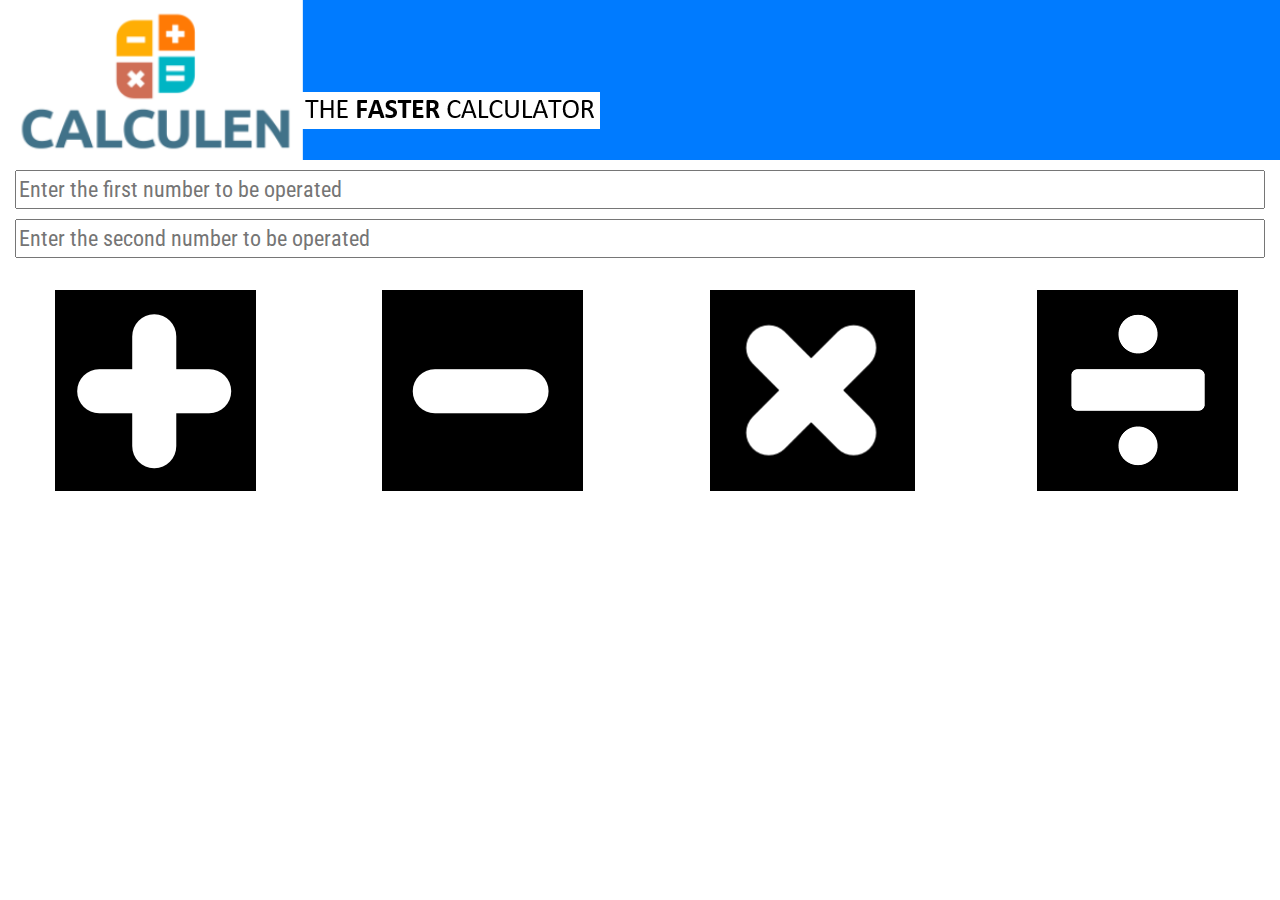
==== index.html @ 68d00b7c "Fixed bugs and removed the equal to button" ====
<!DOCTYPE html>
<html>

<head>
    <meta charset='utf-8'>
    <meta http-equiv='X-UA-Compatible' content='IE=edge'>
    <title>CALCULEN</title>
    <meta name='viewport' content='width=device-width, initial-scale=1'>
    <link rel='stylesheet' type='text/css' media='screen' href='calculator.css'>
    <link rel="apple-touch-icon" sizes="180x180" href="https://samcodee.github.io/infopedia/apple-touch-icon.png">
    <link rel="icon" type="image/png" sizes="32x32" href="https://samcodee.github.io/infopedia/favicon-32x32.png">
    <link rel="icon" type="image/png" sizes="16x16" href="https://samcodee.github.io/infopedia/favicon-16x16.png">
    <link rel="manifest" href="https://samcodee.github.io/infopedia/site.webmanifest">
    <link rel="icon" type="image/ico" sizes="16x16" href="https://samcodee.github.io/infopedia/favicon.ico">
    <link rel="stylesheet" href="https://stackpath.bootstrapcdn.com/bootstrap/4.4.1/css/bootstrap.min.css"
    integrity="sha384-Vkoo8x4CGsO3+Hhxv8T/Q5PaXtkKtu6ug5TOeNV6gBiFeWPGFN9MuhOf23Q9Ifjh" crossorigin="anonymous">
    <script src="https://code.jquery.com/jquery-3.4.1.slim.min.js"
    integrity="sha384-J6qa4849blE2+poT4WnyKhv5vZF5SrPo0iEjwBvKU7imGFAV0wwj1yYfoRSJoZ+n"
    crossorigin="anonymous"></script>
    <script src="https://cdn.jsdelivr.net/npm/popper.js@1.16.0/dist/umd/popper.min.js"
    integrity="sha384-Q6E9RHvbIyZFJoft+2mJbHaEWldlvI9IOYy5n3zV9zzTtmI3UksdQRVvoxMfooAo"
    crossorigin="anonymous"></script>
    <script src="https://stackpath.bootstrapcdn.com/bootstrap/4.4.1/js/bootstrap.min.js"
    integrity="sha384-wfSDF2E50Y2D1uUdj0O3uMBJnjuUD4Ih7YwaYd1iqfktj0Uod8GCExl3Og8ifwB6"
    crossorigin="anonymous"></script>
    <link
    href="https://fonts.googleapis.com/css2?family=Roboto+Condensed:ital,wght@0,300;0,400;0,700;1,300;1,400;1,700&display=swap"
    rel="stylesheet">
</head>

<body>
    <div class="container-fluid bg-primary">
        <div class="row">
            <div class="col-2">
                <img src="logo.png" alt="logo of calculen">
            </div>
            <div class="col-10">
                <img src="Untitled.png" alt="the faster calculator" style="padding-left: 70px; padding-top: 60px;"
                    class="d-none d-md-block">
                </div>
            </div>
        </div>
        <div id="input-place">
            <div class="container-fluid" style="padding-top: 10px;">
                <input type="text" name="fnumber" id="fno" placeholder="Enter the first number to be operated"
                style="width: 100%;" maxlength="15">
            </div>
            <div class="container-fluid" style="padding-top: 10px;">
                <input type="text" name="snumber" id="sno" placeholder="Enter the second number to be operated"
                style="width: 100%;" maxlength="15">
            </div>
            <div class="container-fluid" style="padding-top: 10px;">
                <p id="final"></p>
            </div>
        </div>
    <div class="col-centered">
        <div class="row">
            <div class="col-2">
                <a onclick="addition()"><img src="plus.png" alt="plus" style="cursor: pointer;"></a>
            </div>
            <div class="col-2">
                <a onclick="subtract()"><img src="minus.png" alt="minus" style="cursor: pointer;"></a>
            </div>
            <div class="col-2">
                <a onclick="mult()"><img src="multiplication.png" alt="multiplication" style="cursor: pointer;" height="201px"></a>
            </div>
            <div class="col-2">
                <a onclick="divi()"><img src="division.png" alt="division" style="cursor: pointer;"></a>
            </div>
        </div>
        
    </body>
    <script src='calculator.js'></script>
    
    </html>
---- calculator.css ----
*{
    font-family: 'Roboto Condensed', sans-serif;
    font-size: 22px;
}
#main{
    text-align: center;
}
.col-2{
    background-color: white;
    margin-right: auto;
    margin-left: auto;

}.col-2:hover{
    transform: scale(1.07);
}
.row{
    align-items: center;
}
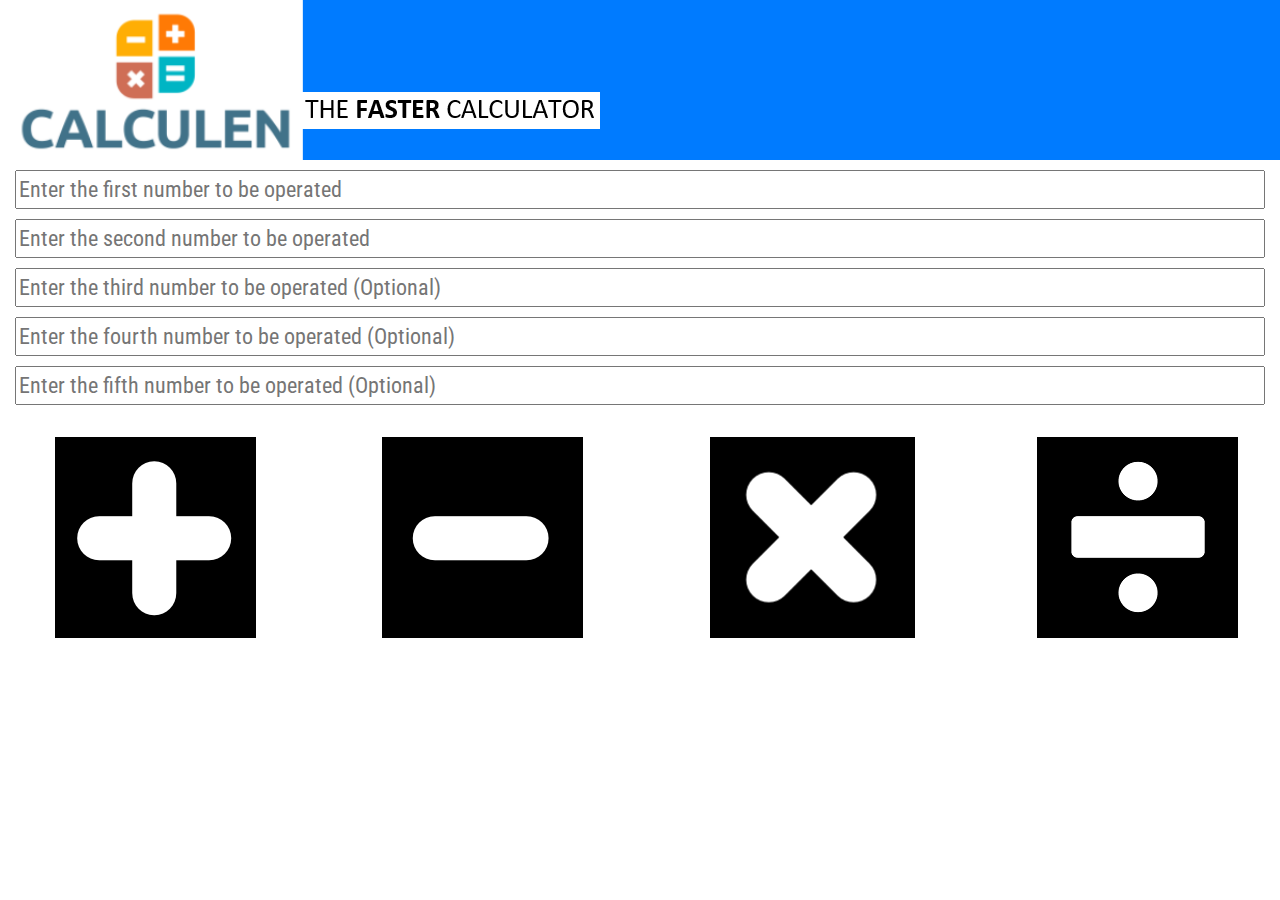
==== commit 754cc577: "shortened the code" ====
--- a/index.html
+++ b/index.html
@@ -4,72 +4,89 @@
 <head>
     <meta charset='utf-8'>
     <meta http-equiv='X-UA-Compatible' content='IE=edge'>
-    <title>CALCULEN</title>
+    <title>Infinity Calculator</title>
     <meta name='viewport' content='width=device-width, initial-scale=1'>
-    <link rel='stylesheet' type='text/css' media='screen' href='calculator.css'>
-    <link rel="apple-touch-icon" sizes="180x180" href="https://samcodee.github.io/infopedia/apple-touch-icon.png">
-    <link rel="icon" type="image/png" sizes="32x32" href="https://samcodee.github.io/infopedia/favicon-32x32.png">
-    <link rel="icon" type="image/png" sizes="16x16" href="https://samcodee.github.io/infopedia/favicon-16x16.png">
-    <link rel="manifest" href="https://samcodee.github.io/infopedia/site.webmanifest">
-    <link rel="icon" type="image/ico" sizes="16x16" href="https://samcodee.github.io/infopedia/favicon.ico">
+    <link rel='stylesheet' type='text/css' media='screen' href='css/calculator.css'>
+    <link rel="apple-touch-icon" sizes="180x180" href="favicons/icons(favicons)/apple-touch-icon.png">
+    <link rel="icon" type="image/png" sizes="32x32" href="favicons/icons(favicons)/favicon-32x32.png">
+    <link rel="icon" type="image/png" sizes="16x16" href="favicons/icons(favicons)/favicon-16x16.png">
+    <link rel="manifest" href="favicons/icons(favicons)/site.webmanifest">
+    <!-- <link rel="apple-touch-icon" sizes="180x180" href="favicons/icons(favicons)-2/apple-touch-icon.png">
+    <link rel="icon" type="image/png" sizes="32x32" href="favicons/icons(favicons)-2/favicon-32x32.png">
+    <link rel="icon" type="image/png" sizes="16x16" href="favicons/icons(favicons)-2/favicon-16x16.png">
+    <link rel="manifest" href="favicons/icons(favicons)-2/site.webmanifest"> -->
     <link rel="stylesheet" href="https://stackpath.bootstrapcdn.com/bootstrap/4.4.1/css/bootstrap.min.css"
-    integrity="sha384-Vkoo8x4CGsO3+Hhxv8T/Q5PaXtkKtu6ug5TOeNV6gBiFeWPGFN9MuhOf23Q9Ifjh" crossorigin="anonymous">
+        integrity="sha384-Vkoo8x4CGsO3+Hhxv8T/Q5PaXtkKtu6ug5TOeNV6gBiFeWPGFN9MuhOf23Q9Ifjh" crossorigin="anonymous">
     <script src="https://code.jquery.com/jquery-3.4.1.slim.min.js"
-    integrity="sha384-J6qa4849blE2+poT4WnyKhv5vZF5SrPo0iEjwBvKU7imGFAV0wwj1yYfoRSJoZ+n"
-    crossorigin="anonymous"></script>
+        integrity="sha384-J6qa4849blE2+poT4WnyKhv5vZF5SrPo0iEjwBvKU7imGFAV0wwj1yYfoRSJoZ+n"
+        crossorigin="anonymous"></script>
     <script src="https://cdn.jsdelivr.net/npm/popper.js@1.16.0/dist/umd/popper.min.js"
-    integrity="sha384-Q6E9RHvbIyZFJoft+2mJbHaEWldlvI9IOYy5n3zV9zzTtmI3UksdQRVvoxMfooAo"
-    crossorigin="anonymous"></script>
+        integrity="sha384-Q6E9RHvbIyZFJoft+2mJbHaEWldlvI9IOYy5n3zV9zzTtmI3UksdQRVvoxMfooAo"
+        crossorigin="anonymous"></script>
     <script src="https://stackpath.bootstrapcdn.com/bootstrap/4.4.1/js/bootstrap.min.js"
-    integrity="sha384-wfSDF2E50Y2D1uUdj0O3uMBJnjuUD4Ih7YwaYd1iqfktj0Uod8GCExl3Og8ifwB6"
-    crossorigin="anonymous"></script>
+        integrity="sha384-wfSDF2E50Y2D1uUdj0O3uMBJnjuUD4Ih7YwaYd1iqfktj0Uod8GCExl3Og8ifwB6"
+        crossorigin="anonymous"></script>
     <link
-    href="https://fonts.googleapis.com/css2?family=Roboto+Condensed:ital,wght@0,300;0,400;0,700;1,300;1,400;1,700&display=swap"
-    rel="stylesheet">
+        href="https://fonts.googleapis.com/css2?family=Roboto+Condensed:ital,wght@0,300;0,400;0,700;1,300;1,400;1,700&display=swap"
+        rel="stylesheet">
 </head>
 
 <body>
     <div class="container-fluid bg-primary">
         <div class="row">
             <div class="col-2">
-                <img src="logo.png" alt="logo of calculen">
+                <img src="img/logo.png">
             </div>
             <div class="col-10">
-                <img src="Untitled.png" alt="the faster calculator" style="padding-left: 70px; padding-top: 60px;"
+                <img src="img/Untitled.png" alt="the faster calculator" style="padding-left: 70px; padding-top: 60px;"
                     class="d-none d-md-block">
-                </div>
             </div>
         </div>
-        <div id="input-place">
-            <div class="container-fluid" style="padding-top: 10px;">
-                <input type="text" name="fnumber" id="fno" placeholder="Enter the first number to be operated"
+    </div>
+    <div id="input-place">
+        <div class="container-fluid" style="padding-top: 10px;">
+            <input type="text" name="fnumber" id="one" placeholder="Enter the first number to be operated"
                 style="width: 100%;" maxlength="15">
-            </div>
-            <div class="container-fluid" style="padding-top: 10px;">
-                <input type="text" name="snumber" id="sno" placeholder="Enter the second number to be operated"
+        </div>
+        <div class="container-fluid" style="padding-top: 10px;">
+            <input type="text" name="snumber" id="two" placeholder="Enter the second number to be operated"
                 style="width: 100%;" maxlength="15">
-            </div>
-            <div class="container-fluid" style="padding-top: 10px;">
-                <p id="final"></p>
-            </div>
         </div>
+        <div class="container-fluid" style="padding-top: 10px;">
+            <input type="text" name="snumber" id="third" placeholder="Enter the third number to be operated (Optional)"
+                style="width: 100%;" maxlength="15">
+        </div>
+        <div class="container-fluid" style="padding-top: 10px;">
+            <input type="text" name="snumber" id="fourth" placeholder="Enter the fourth number to be operated (Optional)"
+                style="width: 100%;" maxlength="15">
+        </div>
+        <div class="container-fluid" style="padding-top: 10px;">
+            <input type="text" name="snumber" id="fifth" placeholder="Enter the fifth number to be operated (Optional)"
+                style="width: 100%;" maxlength="15">
+        </div>
+
+        <div class="container-fluid" style="padding-top: 10px;">
+            <p id="final"></p>
+        </div>
+    </div>
     <div class="col-centered">
         <div class="row">
             <div class="col-2">
-                <a onclick="addition()"><img src="plus.png" alt="plus" style="cursor: pointer;"></a>
+                <a onclick="assignoperator('+');"><img src="img/plus.png" alt="plus" style="cursor: pointer;"></a>
             </div>
             <div class="col-2">
-                <a onclick="subtract()"><img src="minus.png" alt="minus" style="cursor: pointer;"></a>
+                <a onclick="assignoperator('-');"><img src="img/minus.png" alt="minus" style="cursor: pointer;"></a>
             </div>
             <div class="col-2">
-                <a onclick="mult()"><img src="multiplication.png" alt="multiplication" style="cursor: pointer;" height="201px"></a>
+                <a onclick="assignoperator('*');"><img src="img/multiplication.png" alt="multiplication"
+                        style="cursor: pointer;" height="201px"></a>
             </div>
             <div class="col-2">
-                <a onclick="divi()"><img src="division.png" alt="division" style="cursor: pointer;"></a>
+                <a onclick="assignoperator('/');"><img src="img/division.png" alt="division" style="cursor: pointer;"></a>
             </div>
         </div>
-        
-    </body>
-    <script src='calculator.js'></script>
-    
-    </html>
+
+</body>
+<script src='js/calculator.js'></script>
+
+</html>--- a/css/calculator.css
+++ b/css/calculator.css
@@ -0,0 +1,18 @@
+*{
+    font-family: 'Roboto Condensed', sans-serif;
+    font-size: 22px;
+}
+#main{
+    text-align: center;
+}
+.col-2{
+    background-color: white;
+    margin-right: auto;
+    margin-left: auto;
+
+}.col-2:hover{
+    transform: scale(1.07);
+}
+.row{
+    align-items: center;
+}
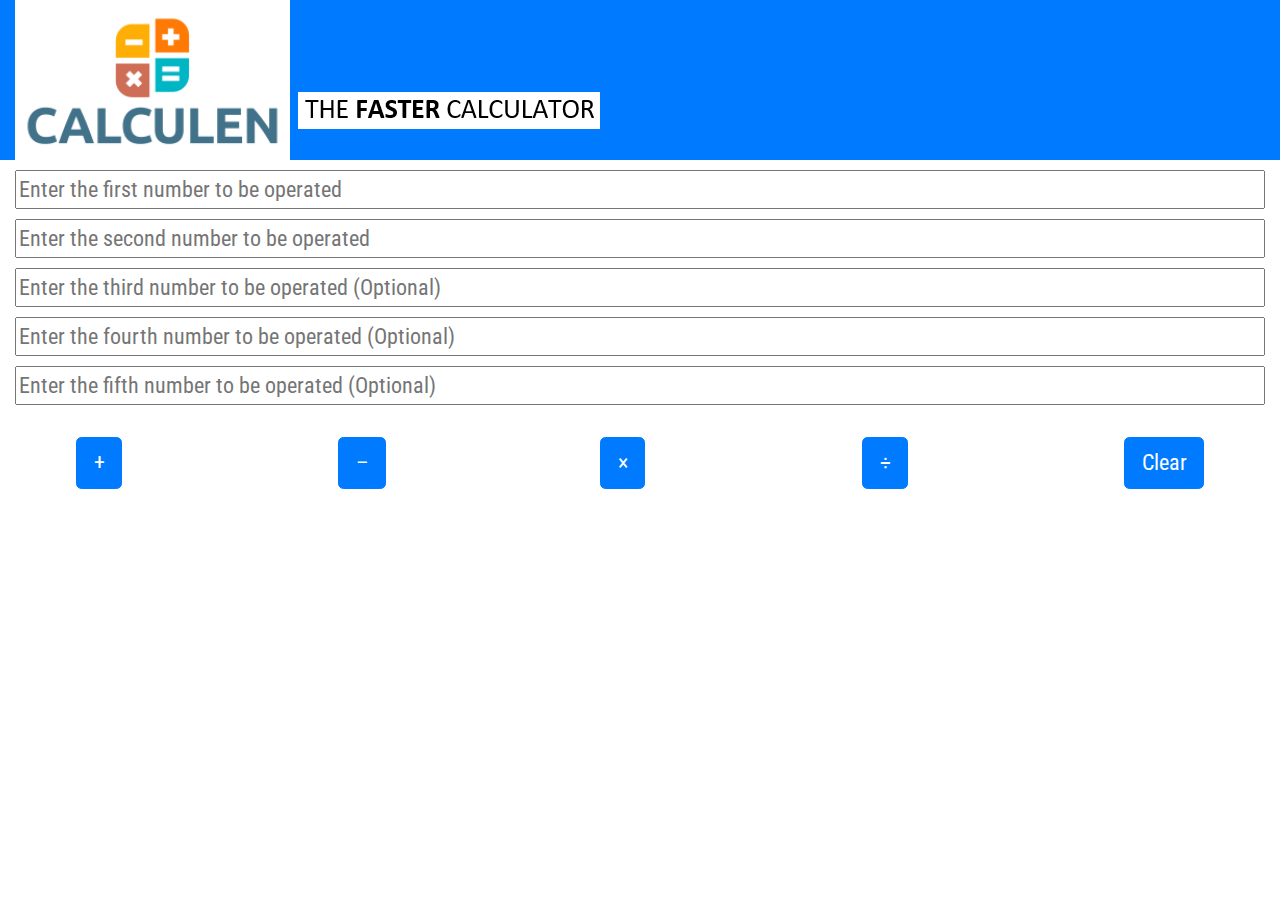
==== commit 70eda077: "Shortened the code, added form validation and enhanced the UI" ====
--- a/index.html
+++ b/index.html
@@ -57,8 +57,8 @@
                 style="width: 100%;" maxlength="15">
         </div>
         <div class="container-fluid" style="padding-top: 10px;">
-            <input type="text" name="snumber" id="fourth" placeholder="Enter the fourth number to be operated (Optional)"
-                style="width: 100%;" maxlength="15">
+            <input type="text" name="snumber" id="fourth"
+                placeholder="Enter the fourth number to be operated (Optional)" style="width: 100%;" maxlength="15">
         </div>
         <div class="container-fluid" style="padding-top: 10px;">
             <input type="text" name="snumber" id="fifth" placeholder="Enter the fifth number to be operated (Optional)"
@@ -69,20 +69,22 @@
             <p id="final"></p>
         </div>
     </div>
-    <div class="col-centered">
+    <div class="col-centered text-white">
         <div class="row">
-            <div class="col-2">
-                <a onclick="assignoperator('+');"><img src="img/plus.png" alt="plus" style="cursor: pointer;"></a>
+            <div class="col-1">
+                <a onclick="assignoperator('+');" class="btn btn-primary">+</a>
             </div>
-            <div class="col-2">
-                <a onclick="assignoperator('-');"><img src="img/minus.png" alt="minus" style="cursor: pointer;"></a>
+            <div class="col-1">
+                <a onclick="assignoperator('-');" class="btn btn-primary">–</a>
             </div>
-            <div class="col-2">
-                <a onclick="assignoperator('*');"><img src="img/multiplication.png" alt="multiplication"
-                        style="cursor: pointer;" height="201px"></a>
+            <div class="col-1">
+                <a onclick="assignoperator('*');" class="btn btn-primary">×</a>
             </div>
-            <div class="col-2">
-                <a onclick="assignoperator('/');"><img src="img/division.png" alt="division" style="cursor: pointer;"></a>
+            <div class="col-1">
+                <a onclick="assignoperator('/');" class="btn btn-primary">÷</a>
+            </div>
+            <div class="col-1">
+                <a onclick="clearfields();" class="btn btn-primary">Clear</a>
             </div>
         </div>
 
--- a/css/calculator.css
+++ b/css/calculator.css
@@ -5,13 +5,10 @@
 #main{
     text-align: center;
 }
-.col-2{
-    background-color: white;
+.col-1{
     margin-right: auto;
     margin-left: auto;
 
-}.col-2:hover{
-    transform: scale(1.07);
 }
 .row{
     align-items: center;
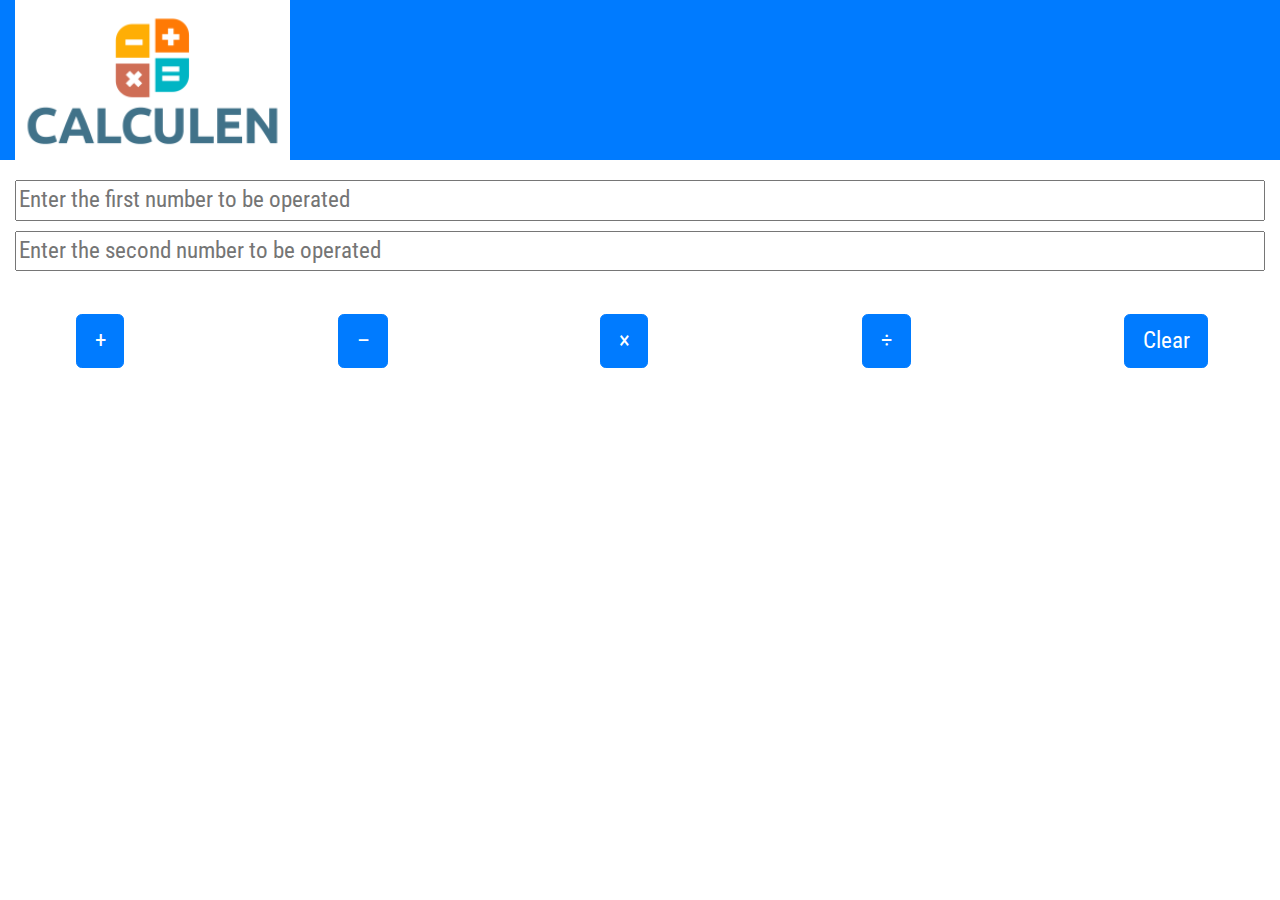
==== commit 8b37e7c0: "Fixed multiplication bug" ====
--- a/index.html
+++ b/index.html
@@ -4,6 +4,7 @@
 <head>
     <meta charset='utf-8'>
     <meta http-equiv='X-UA-Compatible' content='IE=edge'>
+    <meta name="viewport" content="width=device-width, initial-scale=1, shrink-to-fit=no">
     <title>Infinity Calculator</title>
     <meta name='viewport' content='width=device-width, initial-scale=1'>
     <link rel='stylesheet' type='text/css' media='screen' href='css/calculator.css'>
@@ -23,71 +24,86 @@
     <script src="https://cdn.jsdelivr.net/npm/popper.js@1.16.0/dist/umd/popper.min.js"
         integrity="sha384-Q6E9RHvbIyZFJoft+2mJbHaEWldlvI9IOYy5n3zV9zzTtmI3UksdQRVvoxMfooAo"
         crossorigin="anonymous"></script>
-    <script src="https://stackpath.bootstrapcdn.com/bootstrap/4.4.1/js/bootstrap.min.js"
+        <script src="https://stackpath.bootstrapcdn.com/bootstrap/4.4.1/js/bootstrap.min.js"
         integrity="sha384-wfSDF2E50Y2D1uUdj0O3uMBJnjuUD4Ih7YwaYd1iqfktj0Uod8GCExl3Og8ifwB6"
         crossorigin="anonymous"></script>
     <link
-        href="https://fonts.googleapis.com/css2?family=Roboto+Condensed:ital,wght@0,300;0,400;0,700;1,300;1,400;1,700&display=swap"
-        rel="stylesheet">
+    href="https://fonts.googleapis.com/css2?family=Roboto+Condensed:ital,wght@0,300;0,400;0,700;1,300;1,400;1,700&display=swap"
+    rel="stylesheet">
 </head>
 
-<body>
+<body style="overflow: hidden;" onkeydown="uniKeyCode(event);">
     <div class="container-fluid bg-primary">
         <div class="row">
             <div class="col-2">
                 <img src="img/logo.png">
             </div>
-            <div class="col-10">
-                <img src="img/Untitled.png" alt="the faster calculator" style="padding-left: 70px; padding-top: 60px;"
-                    class="d-none d-md-block">
-            </div>
         </div>
     </div>
     <div id="input-place">
+        <!--  -->
+        <div class="row">
+            <div class="col-9 container-fluid" style="padding-top: 10px; margin-left:16px;">
+                <input type="text" id="search"
+                placeholder="Search for cheats... Search &#34;cheatslist&#34; for the list of cheats...."
+                style="width: 100%;" maxlength="15">
+            </div>
+            <div class="col-2 text-white" id="searchbtn" style="padding-top: 10px;">
+                <a onclick="showsearch();" class="btn btn-primary">Search</a>
+            </div>
+        </div>
+        <!-- -->
         <div class="container-fluid" style="padding-top: 10px;">
-            <input type="text" name="fnumber" id="one" placeholder="Enter the first number to be operated"
-                style="width: 100%;" maxlength="15">
+            <input type="text" id="one"
+            placeholder="Enter the first number to be operated"
+            style="width: 100%;" maxlength="15">
         </div>
         <div class="container-fluid" style="padding-top: 10px;">
-            <input type="text" name="snumber" id="two" placeholder="Enter the second number to be operated"
-                style="width: 100%;" maxlength="15">
+            <input type="text" id="two" placeholder="Enter the second number to be operated" style="width: 100%;"
+            maxlength="15">
+        </div>
+        <!-- <div class="container-fluid" style="padding-top: 10px;">
+            <input type="text" id="third"
+            placeholder="Enter the third number to be operated (Optional) Note: Do not fill this field for division"
+            style="width: 100%;" maxlength="15">
         </div>
         <div class="container-fluid" style="padding-top: 10px;">
-            <input type="text" name="snumber" id="third" placeholder="Enter the third number to be operated (Optional)"
-                style="width: 100%;" maxlength="15">
+            <input type="text" id="fourth"
+            placeholder="Enter the fourth number to be operated (Optional) Note: Do not fill this field for division"
+            style="width: 100%;" maxlength="15">
         </div>
         <div class="container-fluid" style="padding-top: 10px;">
-            <input type="text" name="snumber" id="fourth"
-                placeholder="Enter the fourth number to be operated (Optional)" style="width: 100%;" maxlength="15">
-        </div>
-        <div class="container-fluid" style="padding-top: 10px;">
-            <input type="text" name="snumber" id="fifth" placeholder="Enter the fifth number to be operated (Optional)"
-                style="width: 100%;" maxlength="15">
-        </div>
+            <input type="text" id="fifth"
+            placeholder="Enter the fifth number to be operated (Optional) Note: Do not fill this field for division"
+            style="width: 100%;" maxlength="15">
+        </div> -->
 
         <div class="container-fluid" style="padding-top: 10px;">
             <p id="final"></p>
         </div>
-    </div>
-    <div class="col-centered text-white">
-        <div class="row">
-            <div class="col-1">
-                <a onclick="assignoperator('+');" class="btn btn-primary">+</a>
+        </div>
+        <div class="col-centered text-white">
+            <div class="row">
+                <div class="col-1" style="padding-top: 10px;">
+                    <a onclick="assignoperator('+');" class="btn btn-primary">+</a>
+                </div>
+                <div class="col-1" style="padding-top: 10px;">
+                    <a onclick="assignoperator('-');" class="btn btn-primary">–</a>
+                </div>
+                <div class="col-1" style="padding-top: 10px;">
+                    <a onclick="assignoperator('*');" class="btn btn-primary">×</a>
+                </div>
+                <div class="col-1" style="padding-top: 10px;">
+                    <a onclick="assignoperator('/');" class="btn btn-primary">÷</a>
+                </div>
+                <div class="col-1" style="padding-top: 10px;">
+                    <a onclick="clearfields();" class="btn btn-primary">Clear</a>
+                </div>
+                <!-- <div class="col-2" style="padding-top: 10px;">
+                    <a onclick="showsearch();" class="btn btn-primary">Toggle Cheats</a>
+                </div> -->
             </div>
-            <div class="col-1">
-                <a onclick="assignoperator('-');" class="btn btn-primary">–</a>
-            </div>
-            <div class="col-1">
-                <a onclick="assignoperator('*');" class="btn btn-primary">×</a>
-            </div>
-            <div class="col-1">
-                <a onclick="assignoperator('/');" class="btn btn-primary">÷</a>
-            </div>
-            <div class="col-1">
-                <a onclick="clearfields();" class="btn btn-primary">Clear</a>
-            </div>
-        </div>
-
+            
 </body>
 <script src='js/calculator.js'></script>
 
--- a/css/calculator.css
+++ b/css/calculator.css
@@ -1,6 +1,6 @@
 *{
     font-family: 'Roboto Condensed', sans-serif;
-    font-size: 22px;
+    font-size: 23px;
 }
 #main{
     text-align: center;
@@ -13,3 +13,13 @@
 .row{
     align-items: center;
 }
+
+#one #two #third #fourth #fifth{
+    display: block;
+}
+#search{
+    display: none;
+}
+#searchbtn{
+    display: none;
+}